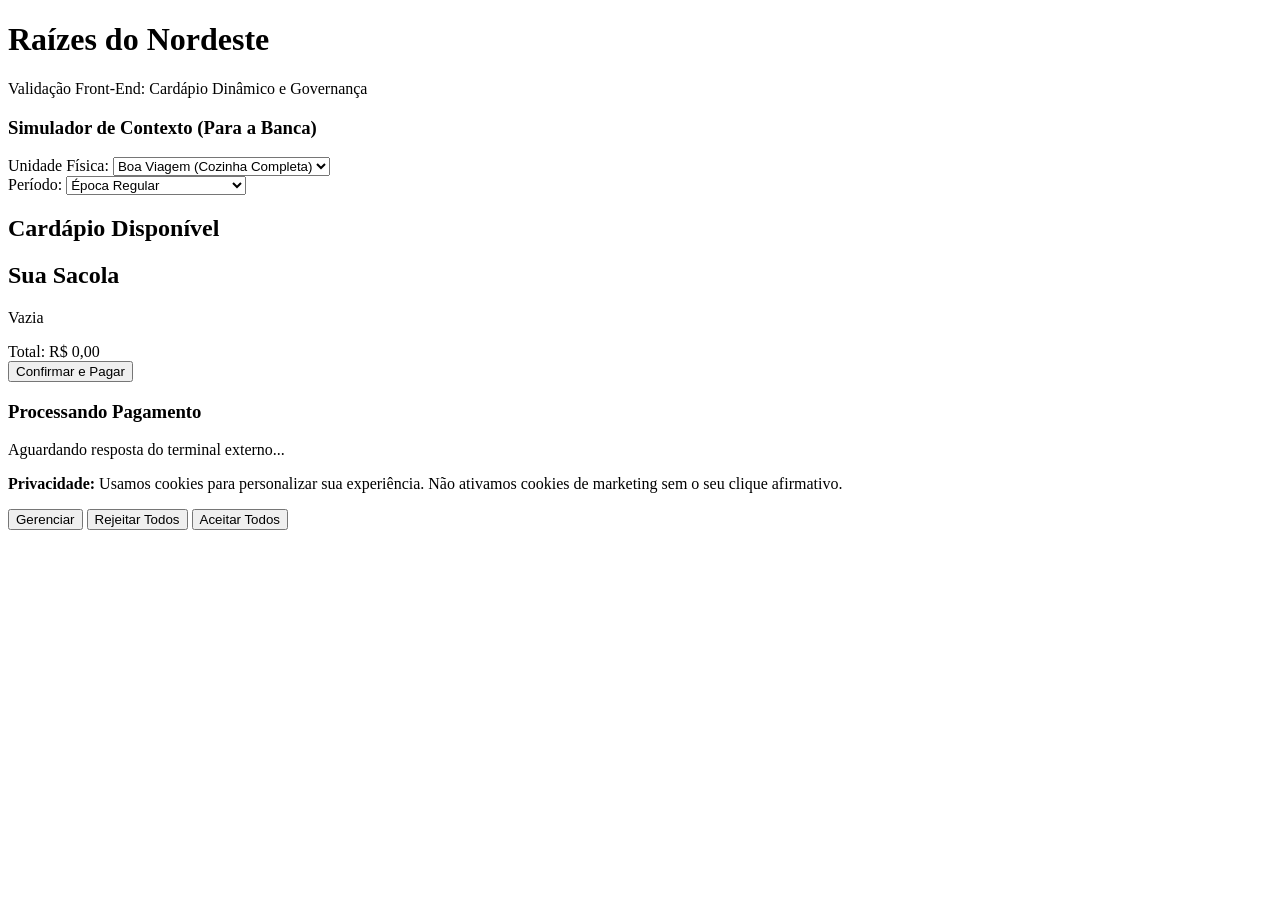
==== index.html.html @ 7b100ff2 "Add files via upload" ====
<!DOCTYPE html>
<html lang="pt-BR">
<head>
    <meta charset="UTF-8">
    <meta name="viewport" content="width=device-width, initial-scale=1.0">
    <title>Raízes do Nordeste - App</title>
    <link rel="stylesheet" href="styles.css">
</head>
<body>

    <header>
        <h1>Raízes do Nordeste</h1>
        <p>Validação Front-End: Cardápio Dinâmico e Governança</p>
    </header>

    <div class="container">
        <section class="simulation-panel">
            <h3>Simulador de Contexto (Para a Banca)</h3>
            <div class="control-group">
                <label for="storeSelect">Unidade Física:</label>
                <select id="storeSelect">
                    <option value="recife">Boa Viagem (Cozinha Completa)</option>
                    <option value="caruaru">Caruaru (Cozinha Reduzida)</option>
                </select>
            </div>
            <div class="control-group">
                <label for="seasonSelect">Período:</label>
                <select id="seasonSelect">
                    <option value="regular">Época Regular</option>
                    <option value="junino">Período Junino (Sazonais)</option>
                </select>
            </div>
        </section>

        <main class="main-layout">
            <section class="menu-section">
                <h2>Cardápio Disponível</h2>
                <div class="menu-grid" id="menuContainer"></div>
            </section>

            <aside class="checkout-panel">
                <h2>Sua Sacola</h2>
                <div id="cartContainer"><p class="cart-empty">Vazia</p></div>
                <div class="cart-total">
                    <span>Total:</span>
                    <span id="cartTotalValue">R$ 0,00</span>
                </div>
                <button class="btn btn-primary" id="btnCheckout">Confirmar e Pagar</button>
            </aside>
        </main>
    </div>

    <div class="gateway-overlay" id="gatewayOverlay">
        <div class="gateway-modal">
            <h3>Processando Pagamento</h3>
            <div class="spinner"></div>
            <p>Aguardando resposta do terminal externo...</p>
        </div>
    </div>

    <div class="cookie-banner" id="cookieBanner">
        <div class="cookie-content">
            <p class="cookie-text"><strong>Privacidade:</strong> Usamos cookies para personalizar sua experiência. Não ativamos cookies de marketing sem o seu clique afirmativo.</p>
            <div class="cookie-preferences" id="cookiePrefs" style="display: none;">
                <div class="pref-item"><span>Necessários (Carrinho)</span> <input type="checkbox" checked disabled></div>
                <div class="pref-item"><span>Analíticos</span> <input type="checkbox" id="cookieAnalitico"></div>
                <div class="pref-item"><span>Marketing</span> <input type="checkbox" id="cookieMarketing"></div>
            </div>
        </div>
        <div class="cookie-actions">
            <button class="btn-cookie btn-cookie-manage" id="btnManageCookies">Gerenciar</button>
            <button class="btn-cookie btn-cookie-reject" id="btnRejectCookies">Rejeitar Todos</button>
            <button class="btn-cookie btn-cookie-accept" id="btnAcceptCookies">Aceitar Todos</button>
        </div>
    </div>

    <script src="app.js"></script>
</body>
</html>
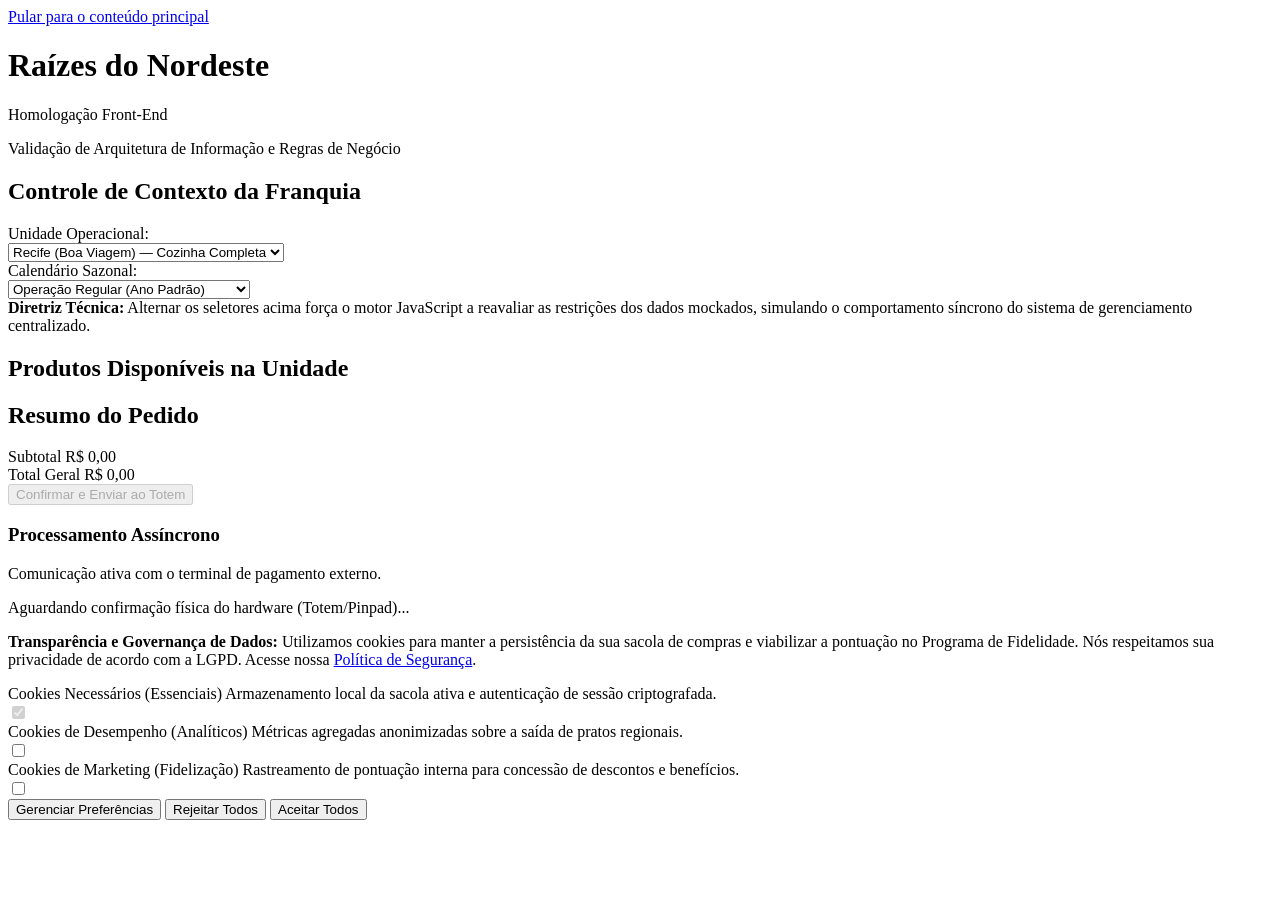
==== commit 0e13c10b: "Add files via upload" ====
--- a/index.html.html
+++ b/index.html.html
@@ -3,74 +3,135 @@
 <head>
     <meta charset="UTF-8">
     <meta name="viewport" content="width=device-width, initial-scale=1.0">
-    <title>Raízes do Nordeste - App</title>
+    <title>Raízes do Nordeste - Sistema Omnichannel</title>
     <link rel="stylesheet" href="styles.css">
 </head>
 <body>
 
-    <header>
-        <h1>Raízes do Nordeste</h1>
-        <p>Validação Front-End: Cardápio Dinâmico e Governança</p>
+    <a href="#mainContent" class="skip-link">Pular para o conteúdo principal</a>
+
+    <header class="app-header">
+        <div class="header-container">
+            <div class="brand">
+                <h1>Raízes do Nordeste</h1>
+                <span class="badge-tech">Homologação Front-End</span>
+            </div>
+            <p class="header-subtitle">Validação de Arquitetura de Informação e Regras de Negócio</p>
+        </div>
     </header>
 
     <div class="container">
-        <section class="simulation-panel">
-            <h3>Simulador de Contexto (Para a Banca)</h3>
-            <div class="control-group">
-                <label for="storeSelect">Unidade Física:</label>
-                <select id="storeSelect">
-                    <option value="recife">Boa Viagem (Cozinha Completa)</option>
-                    <option value="caruaru">Caruaru (Cozinha Reduzida)</option>
-                </select>
+        <section class="simulation-panel" aria-labelledby="simPanelTitle">
+            <h2 id="simPanelTitle" class="sim-title">Controle de Contexto da Franquia</h2>
+            <div class="sim-controls">
+                <div class="control-group">
+                    <label for="storeSelect">Unidade Operacional:</label>
+                    <div class="select-wrapper">
+                        <select id="storeSelect">
+                            <option value="recife-boaviagem">Recife (Boa Viagem) — Cozinha Completa</option>
+                            <option value="caruaru-shopping">Caruaru Shopping — Cozinha Reduzida</option>
+                        </select>
+                    </div>
+                </div>
+                <div class="control-group">
+                    <label for="seasonSelect">Calendário Sazonal:</label>
+                    <div class="select-wrapper">
+                        <select id="seasonSelect">
+                            <option value="regular">Operação Regular (Ano Padrão)</option>
+                            <option value="junino">Ciclo Festivo (Cardápio Junino Ativo)</option>
+                        </select>
+                    </div>
+                </div>
             </div>
-            <div class="control-group">
-                <label for="seasonSelect">Período:</label>
-                <select id="seasonSelect">
-                    <option value="regular">Época Regular</option>
-                    <option value="junino">Período Junino (Sazonais)</option>
-                </select>
+            <div class="sim-tip">
+                <strong>Diretriz Técnica:</strong> Alternar os seletores acima força o motor JavaScript a reavaliar as restrições dos dados mockados, simulando o comportamento síncrono do sistema de gerenciamento centralizado.
             </div>
         </section>
 
-        <main class="main-layout">
-            <section class="menu-section">
-                <h2>Cardápio Disponível</h2>
-                <div class="menu-grid" id="menuContainer"></div>
+        <div id="mainContent" class="main-layout">
+            
+            <section class="menu-section" aria-labelledby="menuTitle">
+                <h2 id="menuTitle" class="section-title">Produtos Disponíveis na Unidade</h2>
+                <div class="menu-grid" id="menuContainer">
+                    </div>
             </section>
 
-            <aside class="checkout-panel">
-                <h2>Sua Sacola</h2>
-                <div id="cartContainer"><p class="cart-empty">Vazia</p></div>
-                <div class="cart-total">
-                    <span>Total:</span>
-                    <span id="cartTotalValue">R$ 0,00</span>
+            <aside class="checkout-panel" aria-labelledby="cartTitle">
+                <h2 id="cartTitle" class="section-title">Resumo do Pedido</h2>
+                <div class="cart-wrapper">
+                    <div id="cartContainer" class="cart-items-container">
+                        </div>
+                    <div class="cart-summary">
+                        <div class="summary-row">
+                            <span>Subtotal</span>
+                            <span id="cartSubtotal">R$ 0,00</span>
+                        </div>
+                        <div class="summary-row total">
+                            <span>Total Geral</span>
+                            <span id="cartTotal">R$ 0,00</span>
+                        </div>
+                        <button id="btnCheckout" class="btn btn-checkout" disabled>
+                            Confirmar e Enviar ao Totem
+                        </button>
+                    </div>
                 </div>
-                <button class="btn btn-primary" id="btnCheckout">Confirmar e Pagar</button>
             </aside>
-        </main>
-    </div>
-
-    <div class="gateway-overlay" id="gatewayOverlay">
-        <div class="gateway-modal">
-            <h3>Processando Pagamento</h3>
-            <div class="spinner"></div>
-            <p>Aguardando resposta do terminal externo...</p>
         </div>
     </div>
 
-    <div class="cookie-banner" id="cookieBanner">
-        <div class="cookie-content">
-            <p class="cookie-text"><strong>Privacidade:</strong> Usamos cookies para personalizar sua experiência. Não ativamos cookies de marketing sem o seu clique afirmativo.</p>
-            <div class="cookie-preferences" id="cookiePrefs" style="display: none;">
-                <div class="pref-item"><span>Necessários (Carrinho)</span> <input type="checkbox" checked disabled></div>
-                <div class="pref-item"><span>Analíticos</span> <input type="checkbox" id="cookieAnalitico"></div>
-                <div class="pref-item"><span>Marketing</span> <input type="checkbox" id="cookieMarketing"></div>
+    <div id="gatewayOverlay" class="gateway-overlay" aria-hidden="true" role="dialog">
+        <div class="gateway-modal">
+            <div class="spinner" role="progressbar"></div>
+            <h3>Processamento Assíncrono</h3>
+            <p>Comunicação ativa com o terminal de pagamento externo.</p>
+            <span class="gateway-sub">Aguardando confirmação física do hardware (Totem/Pinpad)...</span>
+        </div>
+    </div>
+
+    <div id="cookieBanner" class="cookie-banner" role="status" aria-live="polite">
+        <div class="cookie-container">
+            <div class="cookie-content">
+                <p class="cookie-text">
+                    <strong>Transparência e Governança de Dados:</strong> Utilizamos cookies para manter a persistência da sua sacola de compras e viabilizar a pontuação no Programa de Fidelidade. Nós respeitamos sua privacidade de acordo com a LGPD. Acesse nossa <a href="#" class="cookie-link">Política de Segurança</a>.
+                </p>
+                <div id="cookiePrefs" class="cookie-preferences" aria-hidden="true">
+                    <div class="pref-card">
+                        <div class="pref-info">
+                            <span class="pref-title">Cookies Necessários (Essenciais)</span>
+                            <span class="pref-desc">Armazenamento local da sacola ativa e autenticação de sessão criptografada.</span>
+                        </div>
+                        <label class="switch-label">
+                            <input type="checkbox" checked disabled aria-label="Cookies essenciais sempre ativos">
+                            <span class="switch-slider disabled"></span>
+                        </label>
+                    </div>
+                    <div class="pref-card">
+                        <div class="pref-info">
+                            <span class="pref-title">Cookies de Desempenho (Analíticos)</span>
+                            <span class="pref-desc">Métricas agregadas anonimizadas sobre a saída de pratos regionais.</span>
+                        </div>
+                        <label class="switch-label">
+                            <input type="checkbox" id="chkAnalytics">
+                            <span class="switch-slider"></span>
+                        </label>
+                    </div>
+                    <div class="pref-card">
+                        <div class="pref-info">
+                            <span class="pref-title">Cookies de Marketing (Fidelização)</span>
+                            <span class="pref-desc">Rastreamento de pontuação interna para concessão de descontos e benefícios.</span>
+                        </div>
+                        <label class="switch-label">
+                            <input type="checkbox" id="chkMarketing">
+                            <span class="switch-slider"></span>
+                        </label>
+                    </div>
+                </div>
             </div>
-        </div>
-        <div class="cookie-actions">
-            <button class="btn-cookie btn-cookie-manage" id="btnManageCookies">Gerenciar</button>
-            <button class="btn-cookie btn-cookie-reject" id="btnRejectCookies">Rejeitar Todos</button>
-            <button class="btn-cookie btn-cookie-accept" id="btnAcceptCookies">Aceitar Todos</button>
+            <div class="cookie-actions">
+                <button id="btnManageCookies" class="btn-cookie btn-cookie-secondary">Gerenciar Preferências</button>
+                <button id="btnRejectCookies" class="btn-cookie btn-cookie-danger">Rejeitar Todos</button>
+                <button id="btnAcceptCookies" class="btn-cookie btn-cookie-primary">Aceitar Todos</button>
+            </div>
         </div>
     </div>
 
